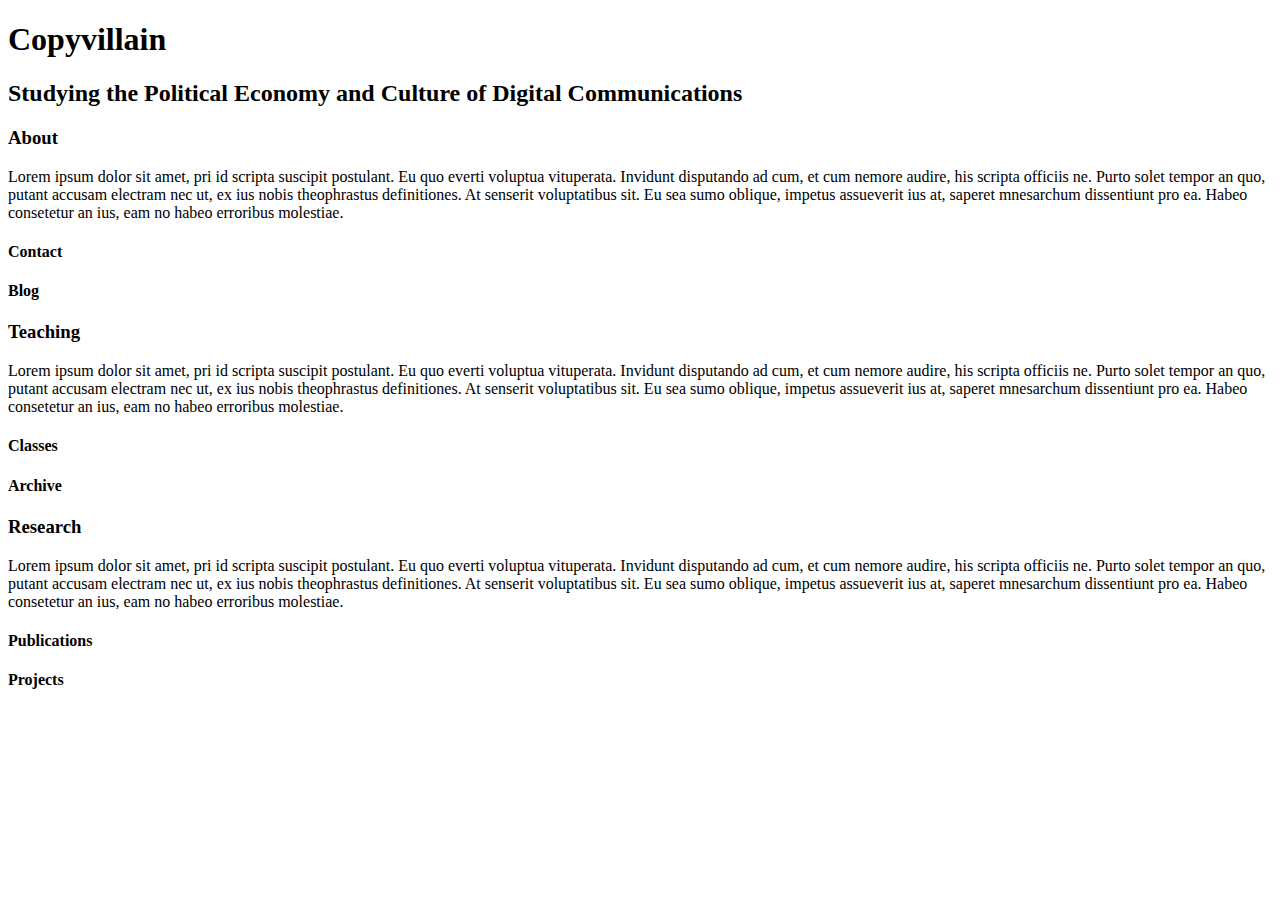
==== index.html @ 3a7423bc "initial HTML" ====
<!DOCTYPE HTML>
<html>
<head>
<title>Copyvillain</title>
<meta charset="utf-8" />
<link rel="stylesheet" href="style.css">
</head>
<body>
<div id="container">
	<div id="heading">
		<h1>Copyvillain</h1>
		<h2>Studying the Political Economy and Culture of Digital 			Communications</h2>
	</div>
	<div id="contentRow">
		<div id="about" class="homepageContent">
			<h3>About</h3>
			<p>Lorem ipsum dolor sit amet, pri id scripta suscipit postulant. Eu quo everti voluptua vituperata. Invidunt disputando ad cum, et cum nemore audire, his scripta officiis ne. Purto solet tempor an quo, putant accusam electram nec ut, ex ius nobis theophrastus definitiones. At senserit voluptatibus sit. Eu sea sumo oblique, impetus assueverit ius at, saperet mnesarchum dissentiunt pro ea. Habeo consetetur an ius, eam no habeo erroribus molestiae.</p>
			<h4>Contact</h4>
			<h4>Blog</h4>
		</div>
		<div id="teaching" class="homepageContent">
			<h3>Teaching</h3>
			<p>Lorem ipsum dolor sit amet, pri id scripta suscipit postulant. Eu quo everti voluptua vituperata. Invidunt disputando ad cum, et cum nemore audire, his scripta officiis ne. Purto solet tempor an quo, putant accusam electram nec ut, ex ius nobis theophrastus definitiones. At senserit voluptatibus sit. Eu sea sumo oblique, impetus assueverit ius at, saperet mnesarchum dissentiunt pro ea. Habeo consetetur an ius, eam no habeo erroribus molestiae.</p>
			<h4>Classes</h4>
			<h4>Archive</h4>
		</div>
		<div id="research" class="homepageContent">
			<h3>Research</h3>
			<p>Lorem ipsum dolor sit amet, pri id scripta suscipit postulant. Eu quo everti voluptua vituperata. Invidunt disputando ad cum, et cum nemore audire, his scripta officiis ne. Purto solet tempor an quo, putant accusam electram nec ut, ex ius nobis theophrastus definitiones. At senserit voluptatibus sit. Eu sea sumo oblique, impetus assueverit ius at, saperet mnesarchum dissentiunt pro ea. Habeo consetetur an ius, eam no habeo erroribus molestiae.</p>
			<h4>Publications</h4>
			<h4>Projects</h4>
		</div>
	</div>
</div>
</html>
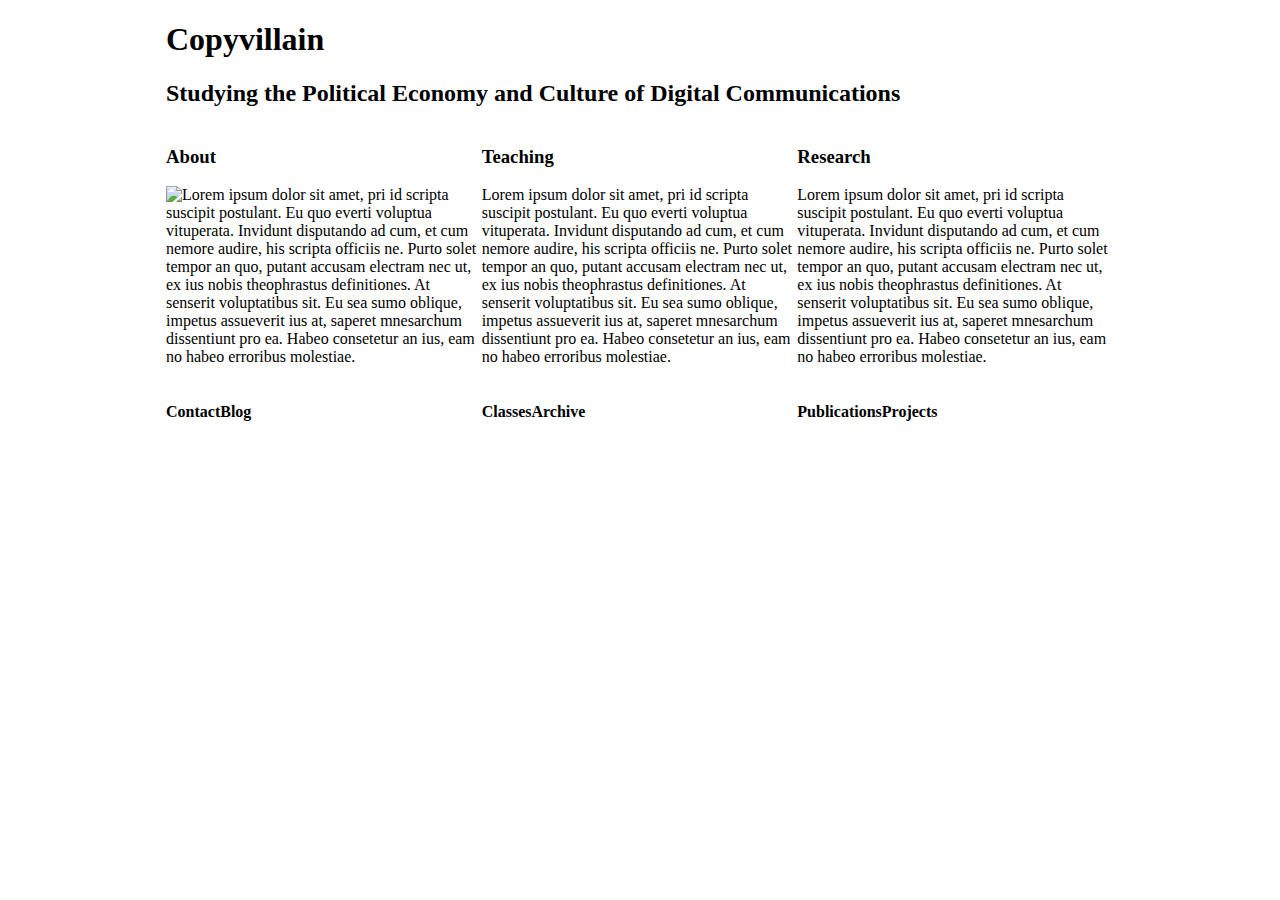
==== commit fc2d0de7: "images and float bottom headlines" ====
--- a/index.html
+++ b/index.html
@@ -14,7 +14,7 @@
 	<div id="contentRow">
 		<div id="about" class="homepageContent">
 			<h3>About</h3>
-			<p>Lorem ipsum dolor sit amet, pri id scripta suscipit postulant. Eu quo everti voluptua vituperata. Invidunt disputando ad cum, et cum nemore audire, his scripta officiis ne. Purto solet tempor an quo, putant accusam electram nec ut, ex ius nobis theophrastus definitiones. At senserit voluptatibus sit. Eu sea sumo oblique, impetus assueverit ius at, saperet mnesarchum dissentiunt pro ea. Habeo consetetur an ius, eam no habeo erroribus molestiae.</p>
+			<img src="http://placekitten.com/120/158" style="float:left;" /> <p>Lorem ipsum dolor sit amet, pri id scripta suscipit postulant. Eu quo everti voluptua vituperata. Invidunt disputando ad cum, et cum nemore audire, his scripta officiis ne. Purto solet tempor an quo, putant accusam electram nec ut, ex ius nobis theophrastus definitiones. At senserit voluptatibus sit. Eu sea sumo oblique, impetus assueverit ius at, saperet mnesarchum dissentiunt pro ea. Habeo consetetur an ius, eam no habeo erroribus molestiae.</p>
 			<h4>Contact</h4>
 			<h4>Blog</h4>
 		</div>
--- a/style.css
+++ b/style.css
@@ -0,0 +1,14 @@
+#container {
+  margin: 0 12.5%;
+}
+
+.homepageContent {
+  float: left;
+  width: 33.3%;
+}
+
+.homepageContent h4{
+  float: left;
+}
+
+
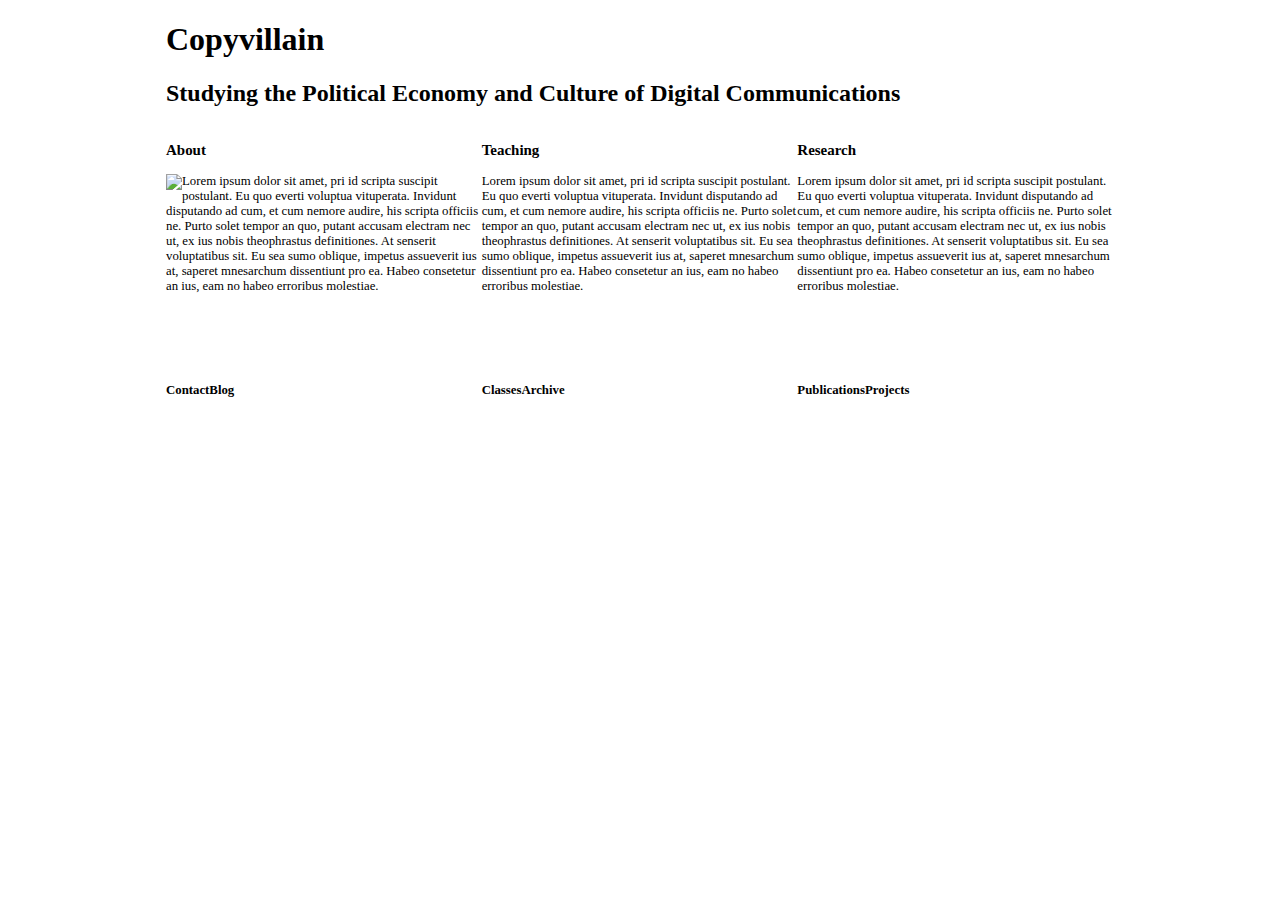
==== commit a5514ecd: "height for content row" ====
--- a/index.html
+++ b/index.html
@@ -14,19 +14,19 @@
 	<div id="contentRow">
 		<div id="about" class="homepageContent">
 			<h3>About</h3>
-			<img src="http://placekitten.com/120/158" style="float:left;" /> <p>Lorem ipsum dolor sit amet, pri id scripta suscipit postulant. Eu quo everti voluptua vituperata. Invidunt disputando ad cum, et cum nemore audire, his scripta officiis ne. Purto solet tempor an quo, putant accusam electram nec ut, ex ius nobis theophrastus definitiones. At senserit voluptatibus sit. Eu sea sumo oblique, impetus assueverit ius at, saperet mnesarchum dissentiunt pro ea. Habeo consetetur an ius, eam no habeo erroribus molestiae.</p>
+			<div class="homeBox"> <img src="http://placekitten.com/120/158" style="float:left;" /> <p >Lorem ipsum dolor sit amet, pri id scripta suscipit postulant. Eu quo everti voluptua vituperata. Invidunt disputando ad cum, et cum nemore audire, his scripta officiis ne. Purto solet tempor an quo, putant accusam electram nec ut, ex ius nobis theophrastus definitiones. At senserit voluptatibus sit. Eu sea sumo oblique, impetus assueverit ius at, saperet mnesarchum dissentiunt pro ea. Habeo consetetur an ius, eam no habeo erroribus molestiae.</p></div>
 			<h4>Contact</h4>
 			<h4>Blog</h4>
 		</div>
 		<div id="teaching" class="homepageContent">
 			<h3>Teaching</h3>
-			<p>Lorem ipsum dolor sit amet, pri id scripta suscipit postulant. Eu quo everti voluptua vituperata. Invidunt disputando ad cum, et cum nemore audire, his scripta officiis ne. Purto solet tempor an quo, putant accusam electram nec ut, ex ius nobis theophrastus definitiones. At senserit voluptatibus sit. Eu sea sumo oblique, impetus assueverit ius at, saperet mnesarchum dissentiunt pro ea. Habeo consetetur an ius, eam no habeo erroribus molestiae.</p>
+			<div class="homeBox"><p>Lorem ipsum dolor sit amet, pri id scripta suscipit postulant. Eu quo everti voluptua vituperata. Invidunt disputando ad cum, et cum nemore audire, his scripta officiis ne. Purto solet tempor an quo, putant accusam electram nec ut, ex ius nobis theophrastus definitiones. At senserit voluptatibus sit. Eu sea sumo oblique, impetus assueverit ius at, saperet mnesarchum dissentiunt pro ea. Habeo consetetur an ius, eam no habeo erroribus molestiae.</p></div>
 			<h4>Classes</h4>
 			<h4>Archive</h4>
 		</div>
 		<div id="research" class="homepageContent">
 			<h3>Research</h3>
-			<p>Lorem ipsum dolor sit amet, pri id scripta suscipit postulant. Eu quo everti voluptua vituperata. Invidunt disputando ad cum, et cum nemore audire, his scripta officiis ne. Purto solet tempor an quo, putant accusam electram nec ut, ex ius nobis theophrastus definitiones. At senserit voluptatibus sit. Eu sea sumo oblique, impetus assueverit ius at, saperet mnesarchum dissentiunt pro ea. Habeo consetetur an ius, eam no habeo erroribus molestiae.</p>
+			<div class="homeBox"><p>Lorem ipsum dolor sit amet, pri id scripta suscipit postulant. Eu quo everti voluptua vituperata. Invidunt disputando ad cum, et cum nemore audire, his scripta officiis ne. Purto solet tempor an quo, putant accusam electram nec ut, ex ius nobis theophrastus definitiones. At senserit voluptatibus sit. Eu sea sumo oblique, impetus assueverit ius at, saperet mnesarchum dissentiunt pro ea. Habeo consetetur an ius, eam no habeo erroribus molestiae.</p></div>
 			<h4>Publications</h4>
 			<h4>Projects</h4>
 		</div>
--- a/style.css
+++ b/style.css
@@ -1,3 +1,7 @@
+body {
+  font-size: 100%;
+}
+
 #container {
   margin: 0 12.5%;
 }
@@ -5,10 +9,14 @@
 .homepageContent {
   float: left;
   width: 33.3%;
+  font-size: .8em;
 }
 
 .homepageContent h4{
   float: left;
 }
 
+.homeBox {
+    height: 15em;
+}
 
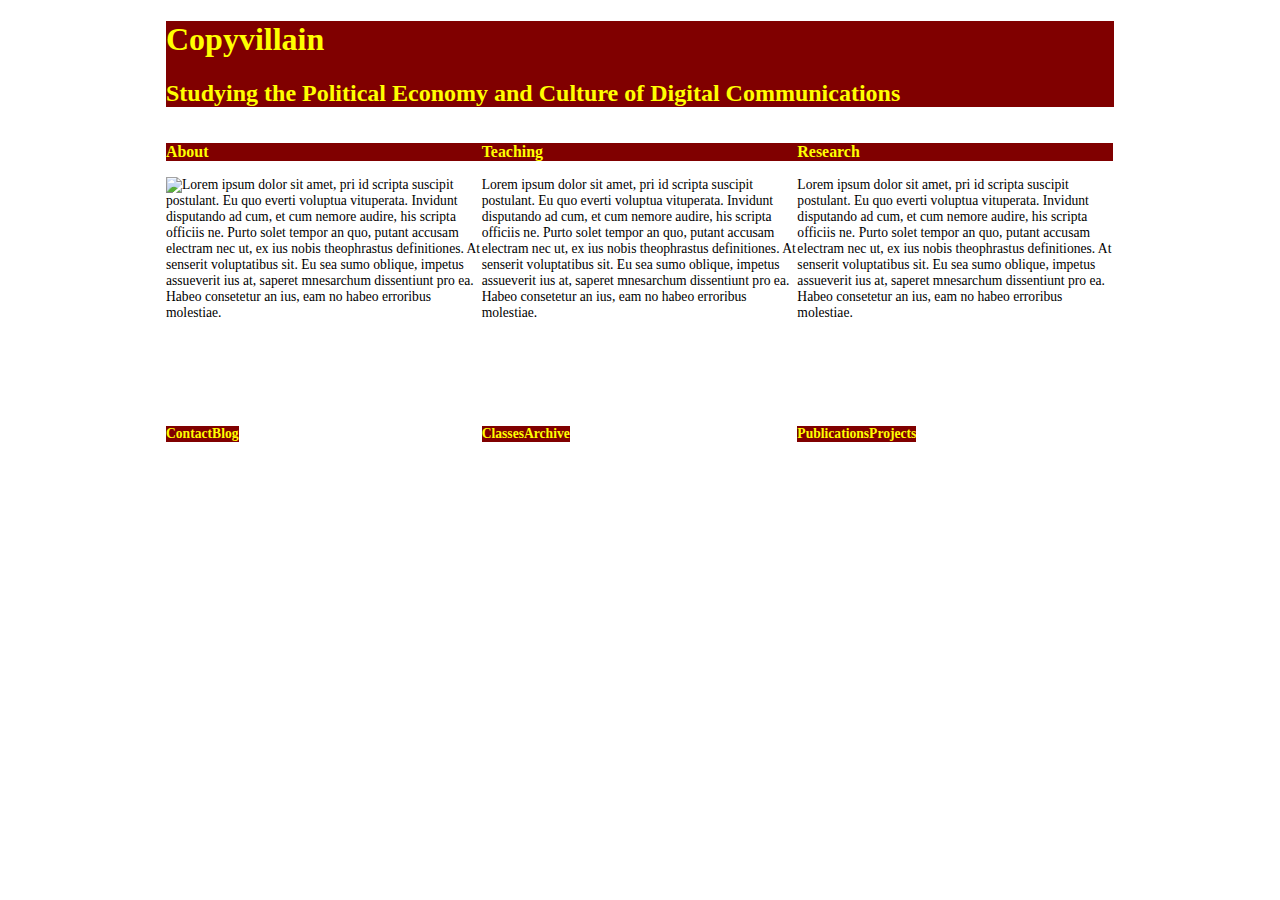
==== commit 8ac140ea: "colors to visualize elements" ====
--- a/index.html
+++ b/index.html
@@ -14,7 +14,7 @@
 	<div id="contentRow">
 		<div id="about" class="homepageContent">
 			<h3>About</h3>
-			<div class="homeBox"> <img src="http://placekitten.com/120/158" style="float:left;" /> <p >Lorem ipsum dolor sit amet, pri id scripta suscipit postulant. Eu quo everti voluptua vituperata. Invidunt disputando ad cum, et cum nemore audire, his scripta officiis ne. Purto solet tempor an quo, putant accusam electram nec ut, ex ius nobis theophrastus definitiones. At senserit voluptatibus sit. Eu sea sumo oblique, impetus assueverit ius at, saperet mnesarchum dissentiunt pro ea. Habeo consetetur an ius, eam no habeo erroribus molestiae.</p></div>
+			<div class="homeBox"> <img src="http://placekitten.com/120/158" style="float:left;" /> <p>Lorem ipsum dolor sit amet, pri id scripta suscipit postulant. Eu quo everti voluptua vituperata. Invidunt disputando ad cum, et cum nemore audire, his scripta officiis ne. Purto solet tempor an quo, putant accusam electram nec ut, ex ius nobis theophrastus definitiones. At senserit voluptatibus sit. Eu sea sumo oblique, impetus assueverit ius at, saperet mnesarchum dissentiunt pro ea. Habeo consetetur an ius, eam no habeo erroribus molestiae.</p></div>
 			<h4>Contact</h4>
 			<h4>Blog</h4>
 		</div>
--- a/style.css
+++ b/style.css
@@ -6,17 +6,33 @@
   margin: 0 12.5%;
 }
 
+#heading {
+  background-color: maroon;
+  color: yellow;
+}
+
 .homepageContent {
   float: left;
   width: 33.3%;
-  font-size: .8em;
+  font-size: .85em; 
 }
 
 .homepageContent h4{
   float: left;
 }
 
-.homeBox {
-    height: 15em;
+.homepageContent h4{
+  float: left;
+  background-color: maroon;
+  color: yellow;
 }
 
+.homepageContent h3 {
+  background-color: maroon;
+  color: yellow;
+}
+
+.homeBox {
+   height: 17em;
+}
+
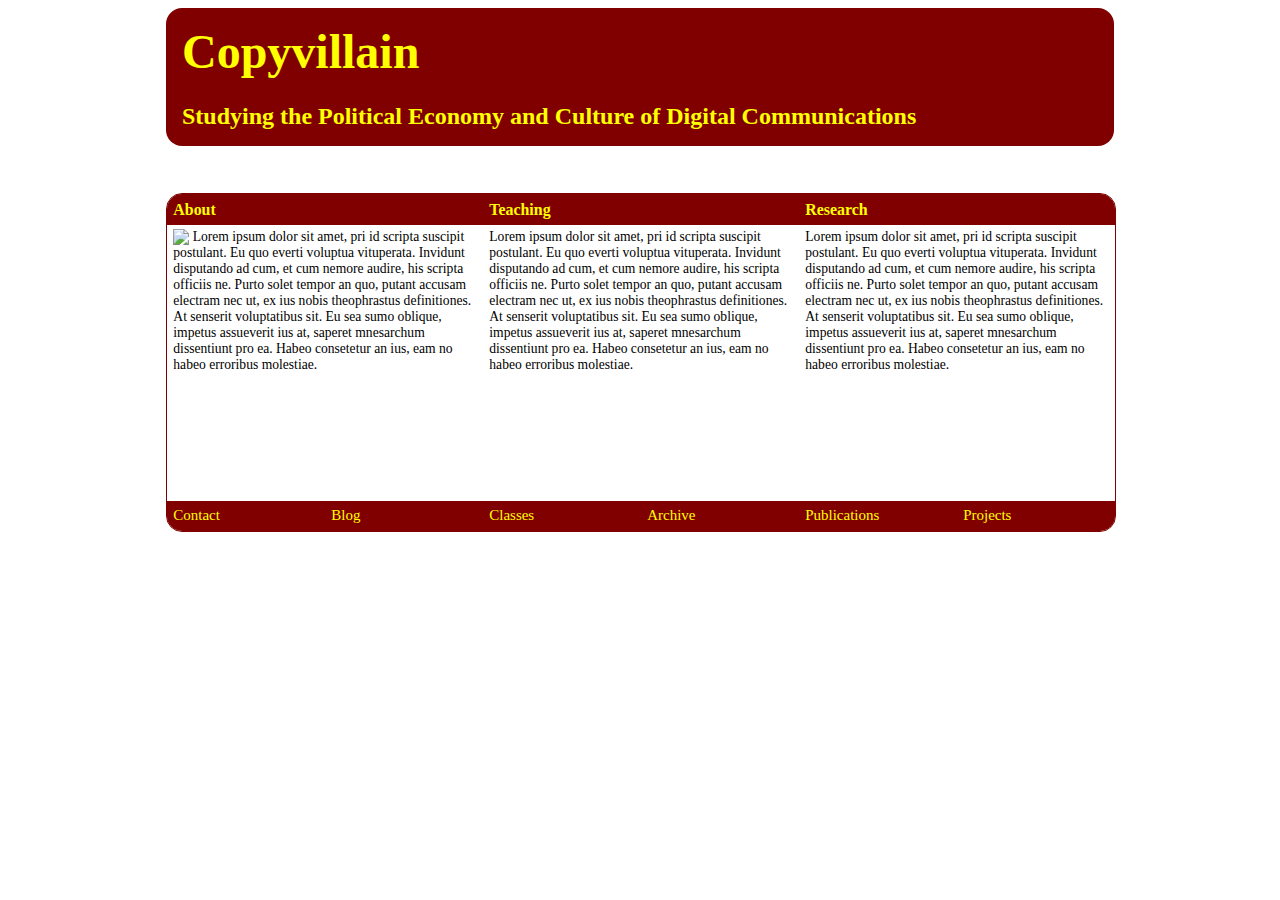
==== commit 6f5e504b: "borders and spacing" ====
--- a/index.html
+++ b/index.html
@@ -14,21 +14,21 @@
 	<div id="contentRow">
 		<div id="about" class="homepageContent">
 			<h3>About</h3>
-			<div class="homeBox"> <img src="http://placekitten.com/120/158" style="float:left;" /> <p>Lorem ipsum dolor sit amet, pri id scripta suscipit postulant. Eu quo everti voluptua vituperata. Invidunt disputando ad cum, et cum nemore audire, his scripta officiis ne. Purto solet tempor an quo, putant accusam electram nec ut, ex ius nobis theophrastus definitiones. At senserit voluptatibus sit. Eu sea sumo oblique, impetus assueverit ius at, saperet mnesarchum dissentiunt pro ea. Habeo consetetur an ius, eam no habeo erroribus molestiae.</p></div>
-			<h4>Contact</h4>
-			<h4>Blog</h4>
+			<div class="homeBox"> <img src="http://placekitten.com/120/158" style="float:left;margin-right: .25em;" /> <p>Lorem ipsum dolor sit amet, pri id scripta suscipit postulant. Eu quo everti voluptua vituperata. Invidunt disputando ad cum, et cum nemore audire, his scripta officiis ne. Purto solet tempor an quo, putant accusam electram nec ut, ex ius nobis theophrastus definitiones. At senserit voluptatibus sit. Eu sea sumo oblique, impetus assueverit ius at, saperet mnesarchum dissentiunt pro ea. Habeo consetetur an ius, eam no habeo erroribus molestiae.</p></div>
+			<div class="bottomMenu">Contact</div>
+			<div class="bottomMenu">Blog</div>
 		</div>
 		<div id="teaching" class="homepageContent">
 			<h3>Teaching</h3>
 			<div class="homeBox"><p>Lorem ipsum dolor sit amet, pri id scripta suscipit postulant. Eu quo everti voluptua vituperata. Invidunt disputando ad cum, et cum nemore audire, his scripta officiis ne. Purto solet tempor an quo, putant accusam electram nec ut, ex ius nobis theophrastus definitiones. At senserit voluptatibus sit. Eu sea sumo oblique, impetus assueverit ius at, saperet mnesarchum dissentiunt pro ea. Habeo consetetur an ius, eam no habeo erroribus molestiae.</p></div>
-			<h4>Classes</h4>
-			<h4>Archive</h4>
+			<div class="bottomMenu">Classes</div>
+			<div class="bottomMenu">Archive</div>
 		</div>
 		<div id="research" class="homepageContent">
 			<h3>Research</h3>
 			<div class="homeBox"><p>Lorem ipsum dolor sit amet, pri id scripta suscipit postulant. Eu quo everti voluptua vituperata. Invidunt disputando ad cum, et cum nemore audire, his scripta officiis ne. Purto solet tempor an quo, putant accusam electram nec ut, ex ius nobis theophrastus definitiones. At senserit voluptatibus sit. Eu sea sumo oblique, impetus assueverit ius at, saperet mnesarchum dissentiunt pro ea. Habeo consetetur an ius, eam no habeo erroribus molestiae.</p></div>
-			<h4>Publications</h4>
-			<h4>Projects</h4>
+			<div class="bottomMenu">Publications</div>
+			<div class="bottomMenu">Projects</div>
 		</div>
 	</div>
 </div>
--- a/style.css
+++ b/style.css
@@ -9,30 +9,59 @@
 #heading {
   background-color: maroon;
   color: yellow;
+  padding: 1em;
+  border-radius: 1em;
+  margin-bottom: 5%;
+}
+
+#contentRow {
+  overflow: auto;
+  width: 100%;
+  border: 1px solid maroon;
+  border-radius: 1em;
+}
+
+#heading h1{ 
+  font-size: 3em;
+  margin: 0;
+  margin-bottom: .5em;
+}
+
+#heading h2{ 
+  margin: 0;
 }
 
 .homepageContent {
   float: left;
-  width: 33.3%;
+  width: 33.333%;
   font-size: .85em; 
 }
 
-.homepageContent h4{
+.bottomMenu {
   float: left;
+  width: 46%;
+  background-color: maroon;
+  color: yellow;
+  padding: 2%;
+  font-size: 1.1em;
 }
 
-.homepageContent h4{
-  float: left;
-  background-color: maroon;
-  color: yellow;
+.homeBox {
+   height: 20em;
+   padding: 0 2%;
+   overflow: auto;
+}
+
+.homeBox p {
+  margin: 0;
+  padding: 0;
 }
 
 .homepageContent h3 {
   background-color: maroon;
   color: yellow;
+  margin-bottom: .25em;
+  margin-top: 0;
+  padding: 2%;
 }
 
-.homeBox {
-   height: 17em;
-}
-
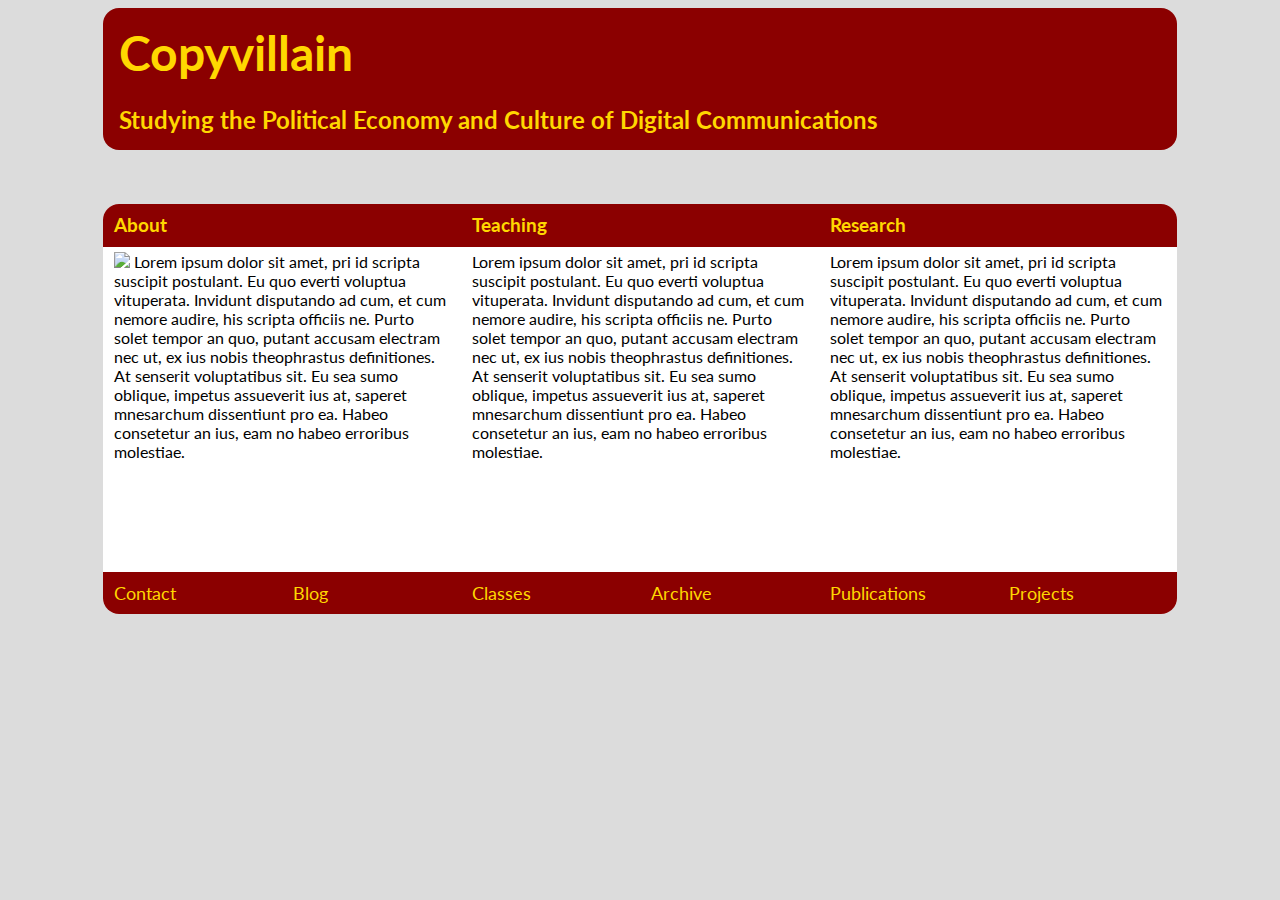
==== commit e0196187: "tweaks before class Thursday" ====
--- a/index.html
+++ b/index.html
@@ -3,6 +3,8 @@
 <head>
 <title>Copyvillain</title>
 <meta charset="utf-8" />
+<link href='http://fonts.googleapis.com/css?family=Lato:400,400italic' rel='stylesheet' type='text/css'>
+<link href='http://fonts.googleapis.com/css?family=Raleway' rel='stylesheet' type='text/css'>
 <link rel="stylesheet" href="style.css">
 </head>
 <body>
--- a/style.css
+++ b/style.css
@@ -1,23 +1,27 @@
 body {
   font-size: 100%;
+  font-family: 'Lato', sans-serif;
+  background-color: gainsboro;
 }
 
+
 #container {
-  margin: 0 12.5%;
+  margin: 0 7.5%;
 }
 
 #heading {
-  background-color: maroon;
-  color: yellow;
+  background-color: darkred;
+  color: gold;
   padding: 1em;
   border-radius: 1em;
   margin-bottom: 5%;
+
 }
 
 #contentRow {
   overflow: auto;
   width: 100%;
-  border: 1px solid maroon;
+  background-color: white;
   border-radius: 1em;
 }
 
@@ -33,22 +37,21 @@
 
 .homepageContent {
   float: left;
-  width: 33.333%;
-  font-size: .85em; 
+  width: 33.333%; 
 }
 
 .bottomMenu {
   float: left;
-  width: 46%;
-  background-color: maroon;
-  color: yellow;
-  padding: 2%;
+  width: 44%;
+  background-color: darkred;
+  color: gold;
+  padding: 3%;
   font-size: 1.1em;
 }
 
 .homeBox {
    height: 20em;
-   padding: 0 2%;
+   padding: 0 3%;
    overflow: auto;
 }
 
@@ -58,10 +61,10 @@
 }
 
 .homepageContent h3 {
-  background-color: maroon;
-  color: yellow;
+  background-color: darkred;
+  color: gold;
   margin-bottom: .25em;
   margin-top: 0;
-  padding: 2%;
+  padding: 3%;
 }
 
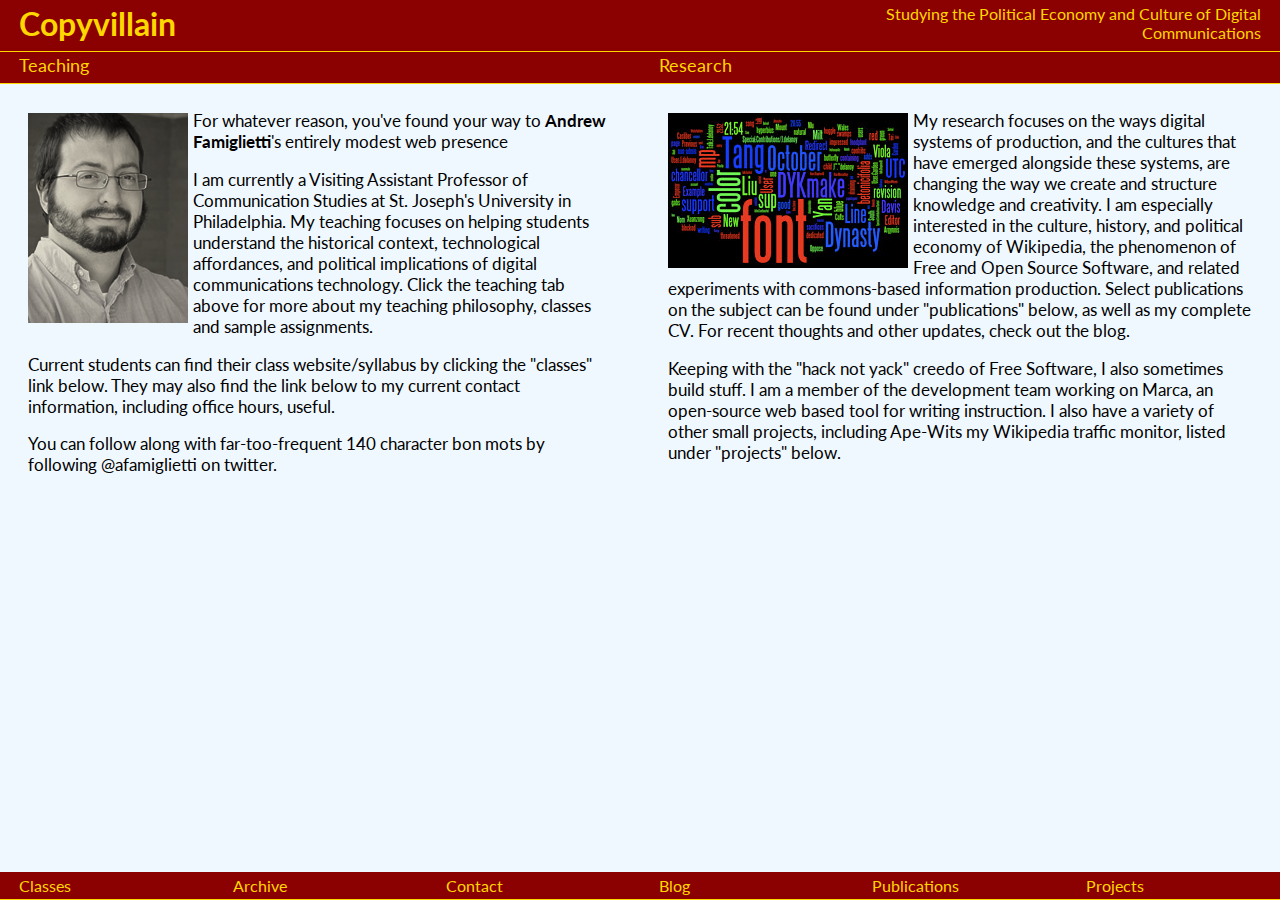
==== commit 3ec5fbb1: "Site Skeleton and Redesign of Landing Page" ====
--- a/index.html
+++ b/index.html
@@ -11,27 +11,30 @@
 <div id="container">
 	<div id="heading">
 		<h1>Copyvillain</h1>
-		<h2>Studying the Political Economy and Culture of Digital 			Communications</h2>
+		<span id="tagline" >Studying the Political Economy and Culture of Digital Communications</span>
+		<div id="topNav">
+                	<a href="teaching.html">Teaching</a>
+			<a href="research.html">Research</a>
+		</div>
 	</div>
-	<div id="contentRow">
-		<div id="about" class="homepageContent">
-			<h3>About</h3>
-			<div class="homeBox"> <img src="http://placekitten.com/120/158" style="float:left;margin-right: .25em;" /> <p>Lorem ipsum dolor sit amet, pri id scripta suscipit postulant. Eu quo everti voluptua vituperata. Invidunt disputando ad cum, et cum nemore audire, his scripta officiis ne. Purto solet tempor an quo, putant accusam electram nec ut, ex ius nobis theophrastus definitiones. At senserit voluptatibus sit. Eu sea sumo oblique, impetus assueverit ius at, saperet mnesarchum dissentiunt pro ea. Habeo consetetur an ius, eam no habeo erroribus molestiae.</p></div>
-			<div class="bottomMenu">Contact</div>
-			<div class="bottomMenu">Blog</div>
-		</div>
-		<div id="teaching" class="homepageContent">
-			<h3>Teaching</h3>
-			<div class="homeBox"><p>Lorem ipsum dolor sit amet, pri id scripta suscipit postulant. Eu quo everti voluptua vituperata. Invidunt disputando ad cum, et cum nemore audire, his scripta officiis ne. Purto solet tempor an quo, putant accusam electram nec ut, ex ius nobis theophrastus definitiones. At senserit voluptatibus sit. Eu sea sumo oblique, impetus assueverit ius at, saperet mnesarchum dissentiunt pro ea. Habeo consetetur an ius, eam no habeo erroribus molestiae.</p></div>
-			<div class="bottomMenu">Classes</div>
-			<div class="bottomMenu">Archive</div>
-		</div>
-		<div id="research" class="homepageContent">
-			<h3>Research</h3>
-			<div class="homeBox"><p>Lorem ipsum dolor sit amet, pri id scripta suscipit postulant. Eu quo everti voluptua vituperata. Invidunt disputando ad cum, et cum nemore audire, his scripta officiis ne. Purto solet tempor an quo, putant accusam electram nec ut, ex ius nobis theophrastus definitiones. At senserit voluptatibus sit. Eu sea sumo oblique, impetus assueverit ius at, saperet mnesarchum dissentiunt pro ea. Habeo consetetur an ius, eam no habeo erroribus molestiae.</p></div>
-			<div class="bottomMenu">Publications</div>
-			<div class="bottomMenu">Projects</div>
-		</div>
+        <div id="mainContent">		
+	<div class="homeBox"><p><img src="images/famiglietti-andrew-1.jpg" style="float:left;margin-right: .3em;margin-top:.2em;" />For whatever reason, you've found your way to 		<strong>Andrew Famiglietti</strong>'s entirely modest web presence</p>
+	<p>I am currently a Visiting Assistant Professor of Communication Studies at St. Joseph's University in Philadelphia. My teaching focuses on helping students understand the historical context, technological affordances, and political implications of digital communications technology. Click the teaching tab above for more about my teaching philosophy, classes and sample assignments. </p>
+<p>Current students can find their class website/syllabus by clicking the "classes" link below. They may also find the link below to my current contact information, including office hours, useful.</p>
+<p>You can follow along with far-too-frequent 140 character bon mots by following @afamiglietti on twitter.</p> 
+</div>
+		
+	<div class="homeBox"><p><img src="images/wordCloud.jpg" style="float:left;margin-right: .3em;margin-top:.2em;" />My research focuses on the ways digital systems of production, and the cultures that have emerged alongside these systems, are changing the way we create and structure knowledge and creativity. I am especially interested in the culture, history, and political economy of Wikipedia, the phenomenon of Free and Open Source Software, and related experiments with commons-based information production. Select publications on the subject can be found under "publications" below, as well as my complete CV. For recent thoughts and other updates, check out the blog.</p>
+<p>Keeping with the "hack not yack" creedo of Free Software, I also sometimes build stuff. I am a member of the development team working on Marca, an open-source web based tool for writing instruction. I also have a variety of other small projects, including Ape-Wits my Wikipedia traffic monitor, listed under "projects" below.</p> 	
+	</div>
+	</div>
+	<div id="bottomNav">
+		<a href="classes.html">Classes</a>
+                <a href="archive.html">Archive</a>
+		<a href="contact.html">Contact</a>
+		<a href="blog.html">Blog</a>
+		<a href="publications.html">Publications</a>
+		<a href="projects.html">Projects</a>
 	</div>
 </div>
 </html>	
--- a/style.css
+++ b/style.css
@@ -1,62 +1,116 @@
 body {
   font-size: 100%;
   font-family: 'Lato', sans-serif;
-  background-color: gainsboro;
+  background-color: aliceblue;
+  padding:0;
+  margin: 0;
 }
 
-
-#container {
-  margin: 0 7.5%;
+#tagline {
+  text-align: right;
+  float: right;
+  width: 33.3%;
+  margin-right: 1.5%;
 }
 
 #heading {
   background-color: darkred;
   color: gold;
-  padding: 1em;
-  border-radius: 1em;
-  margin-bottom: 5%;
-
+  margin-top: 0;
+  padding: .25em 0;
+  overflow: auto;
+  border-bottom: 1px solid gold;
+  position: absolute;
+  top:0px;
+  left:0px;
+  width: 100%;
 }
 
-#contentRow {
+#topNav {
+  width: 100%;
+  background-color: darkred;
+  color: gold;
+  margin-top: 0;
+  border-top: 1px solid gold;
   overflow: auto;
+  padding: .2em 0;
+}
+
+#bottomNav {
   width: 100%;
-  background-color: white;
-  border-radius: 1em;
+  background-color: darkred;
+  color: gold;
+  margin-top: 0;
+  border-bottom: 1px solid gold;
+  overflow: auto;
+  padding: .25em 0;
+  clear: both;
+  position: absolute;
+  bottom: 0px;
+  left: 0px;
+}
+
+#mainContent {
+  position: absolute;
+  top: 110px;
+  left:0px;
 }
 
 #heading h1{ 
-  font-size: 3em;
+  float: left;
   margin: 0;
-  margin-bottom: .5em;
+  padding: 0 0 .25em 0;
+  margin-left: 1.5%;
 }
 
-#heading h2{ 
-  margin: 0;
+#topNav a {
+  display: block;
+  float: left;
+  color: gold;
+  width: 47%; 
+  font-size: 1.1em;
+  margin: 0 1.5%;
+  text-decoration: none;
 }
 
-.homepageContent {
+#topNav a:hover {
+  color:white;
+}
+
+#bottomNav a {
+  display: block;
   float: left;
-  width: 33.333%; 
+  color: gold;
+  width: 15.1665%; 
+  margin-left:1.5%;
+  text-decoration: none;
+}
+
+#bottomNav a:hover {
+  color:white;
 }
 
 .bottomMenu {
   float: left;
-  width: 44%;
+  width: 50%;
   background-color: darkred;
   color: gold;
-  padding: 3%;
   font-size: 1.1em;
 }
 
 .homeBox {
-   height: 20em;
-   padding: 0 3%;
-   overflow: auto;
+  float: left;
+  width: 47%; 
+  margin: 0 1.5%;
+  font-size: 1.05em;
+}
+
+#mainContent p {
+  margin: 0 1.5% 1em 1.5%;
 }
 
 .homeBox p {
-  margin: 0;
+  margin: 0 0 1em 0;
   padding: 0;
 }
 
@@ -65,6 +119,5 @@
   color: gold;
   margin-bottom: .25em;
   margin-top: 0;
-  padding: 3%;
 }
 
